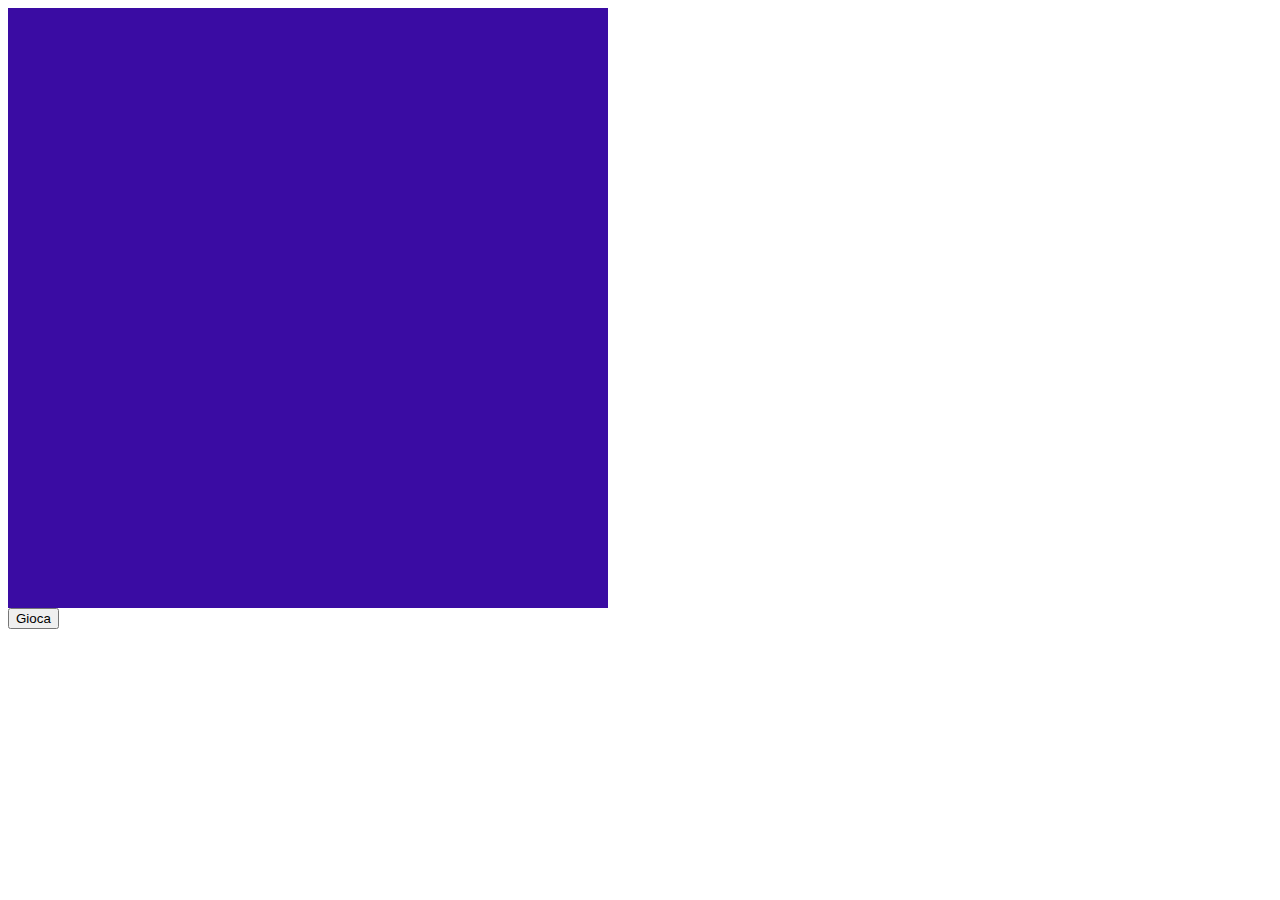
==== bonus/index.html @ fad959d0 "added bonus folder with proper files" ====
<!DOCTYPE html>
<html lang="en">

<head>
  <meta charset="UTF-8">
  <meta name="viewport" content="width=device-width, initial-scale=1.0">
  <link href="https://cdn.jsdelivr.net/npm/bootstrap@5.3.2/dist/css/bootstrap.min.css" rel="stylesheet" integrity="sha384-T3c6CoIi6uLrA9TneNEoa7RxnatzjcDSCmG1MXxSR1GAsXEV/Dwwykc2MPK8M2HN" crossorigin="anonymous">
  <link rel="stylesheet" href="css/style.css">
  <title>Campo Minato</title>
</head>

<body>
  <div class=" d-flex justify-content-center flex-column">
    <div id="field" class="rounded-3 mt-3 m-auto"></div>
    <button class="btn btn-primary my-3 mx-auto">Gioca</button>
  </div>
  <script src="js/script.js"></script>
</body>

</html>
---- bonus/css/style.css ----
/*palette */

:root {
    --primary-blue: #3A0CA3;
    --primary-azure: #4361EE;
    --secondary-turquiose: #4CC9F0;
    --secondary-purple: #7209B7;
}


#field {
    width: 600px;
    height: 600px;
    background-color: var(--primary-blue);
    display: flex;
    flex-wrap: wrap;
}

.pressed {
    background-color: var(--secondary-turquiose);
}

.box {
    border: 2px solid var(--primary-azure);
    display: flex;
    justify-content: center;
    align-items: center;
    color: var(--secondary-turquiose);
}
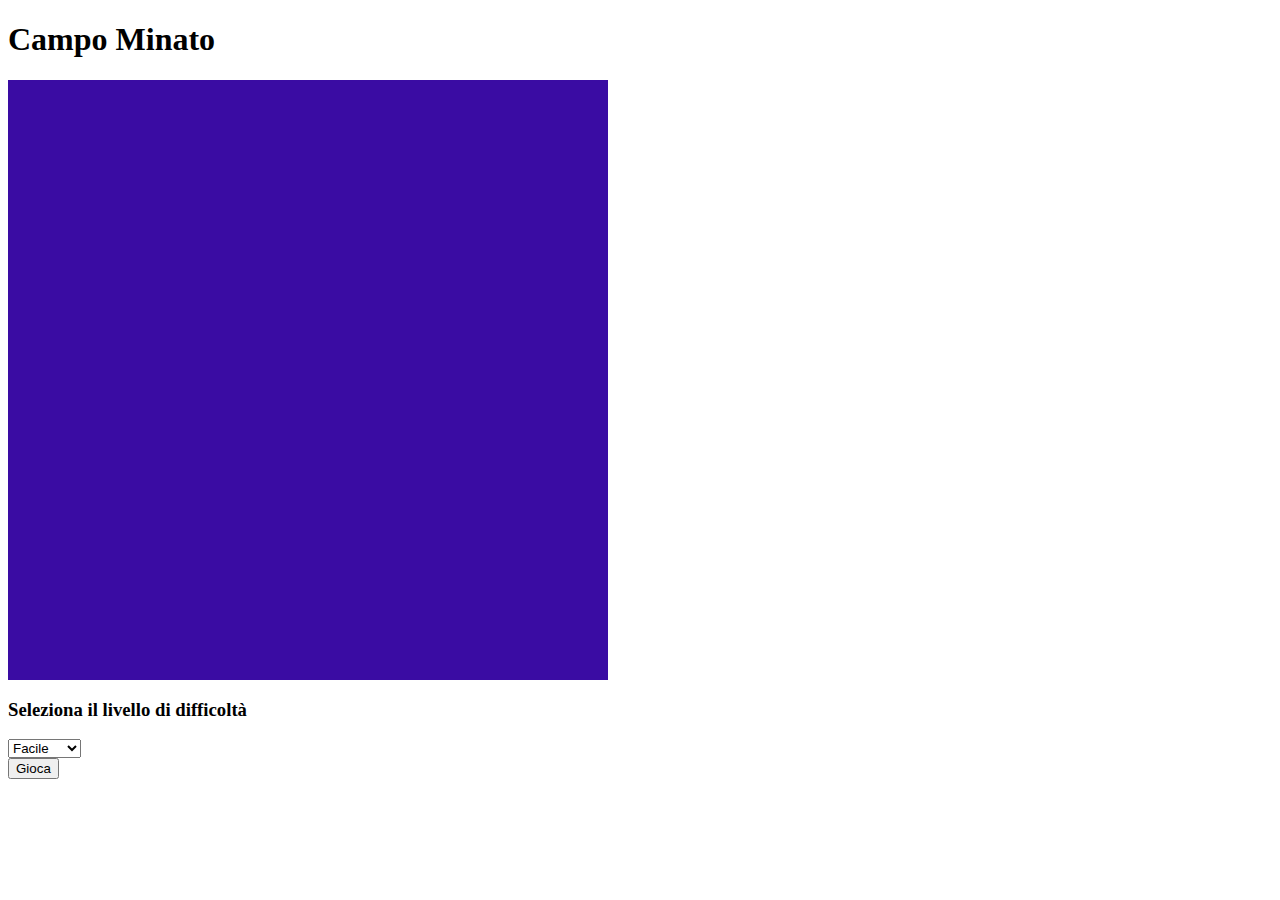
==== commit bd723863: "js: added difficuty selector to bonus files" ====
--- a/bonus/index.html
+++ b/bonus/index.html
@@ -11,8 +11,17 @@
 
 <body>
   <div class=" d-flex justify-content-center flex-column">
-    <div id="field" class="rounded-3 mt-3 m-auto"></div>
-    <button class="btn btn-primary my-3 mx-auto">Gioca</button>
+    <h1 class="mx-auto py-4">Campo Minato</h1>
+    <div id="field" class="rounded-4 mt-3 m-auto"></div>
+    <div class="my-3 mx-auto d-flex py-2">
+      <h3>Seleziona il livello di difficoltà</h3>
+      <select name="" id="level" class="mx-3 rounded-3">
+        <option value="easy">Facile</option>
+        <option value="normal">Normale</option>
+        <option value="difficile">Difficile</option>
+      </select>
+    </div>
+    <button class="btn btn-primary my-2 mx-auto btn-lg">Gioca</button>
   </div>
   <script src="js/script.js"></script>
 </body>
